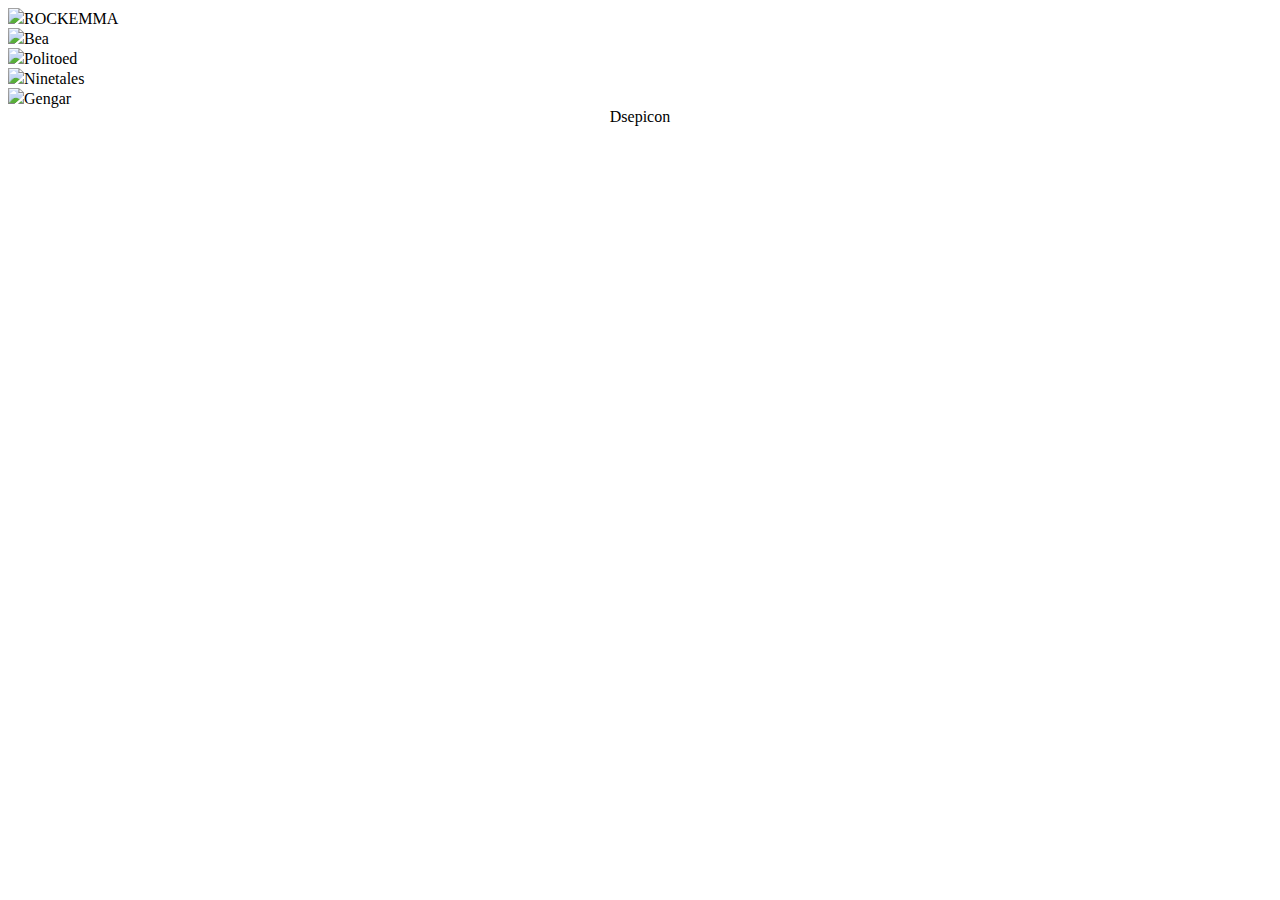
==== MaestroPokemon.html @ c018b03b "Add files via upload" ====
<!DOCTYPE html>
<html lang="en">
<head>
    <meta charset="UTF-8">
    <meta http-equiv="X-UA-Compatible" content="IE=edge">
    <meta name="viewport" content="width=device-width, initial-scale=1.0">
    <title>Dsepicon</title>
       <!--Archivos Css-->
       <link rel="stylesheet" href="./CSS/ConfiguracionesMaestro.css">
       <link rel="stylesheet" href="./CSS/MaestroPokemon.css">

</head>
<body>
    <header><img src="https://i.pinimg.com/favicons/633511db46786a6d45cd16888ce247c8c5651cdb4adce2dac299cea7.png?83e08fb558a837e0ae2758dda455dcc7">ROCKEMMA</header>
    <article>
        <nav><img src="https://static.wikia.nocookie.net/vsbattles/images/0/02/Sword_Shield_Bea.png/revision/latest/scale-to-width-down/200?cb=20191222054609"><a>Bea</a></nav>
        <section>
            <div><img src="https://images.gameinfo.io/pokemon/256/p186f172s1.png"><a>Politoed</a></div>
            <div><img src="https://unite.pokemon.com/images/pokemon/alolan-ninetales/stat/evolution-2-alolan-ninetales.png"><a>Ninetales</a></div>
            <div><img src="https://images.gameinfo.io/pokemon/256/p94f466.webp"><a>Gengar</a></div>
        </section>
    </article>
    <footer><center>Dsepicon</center></footer>
</body>
</html>
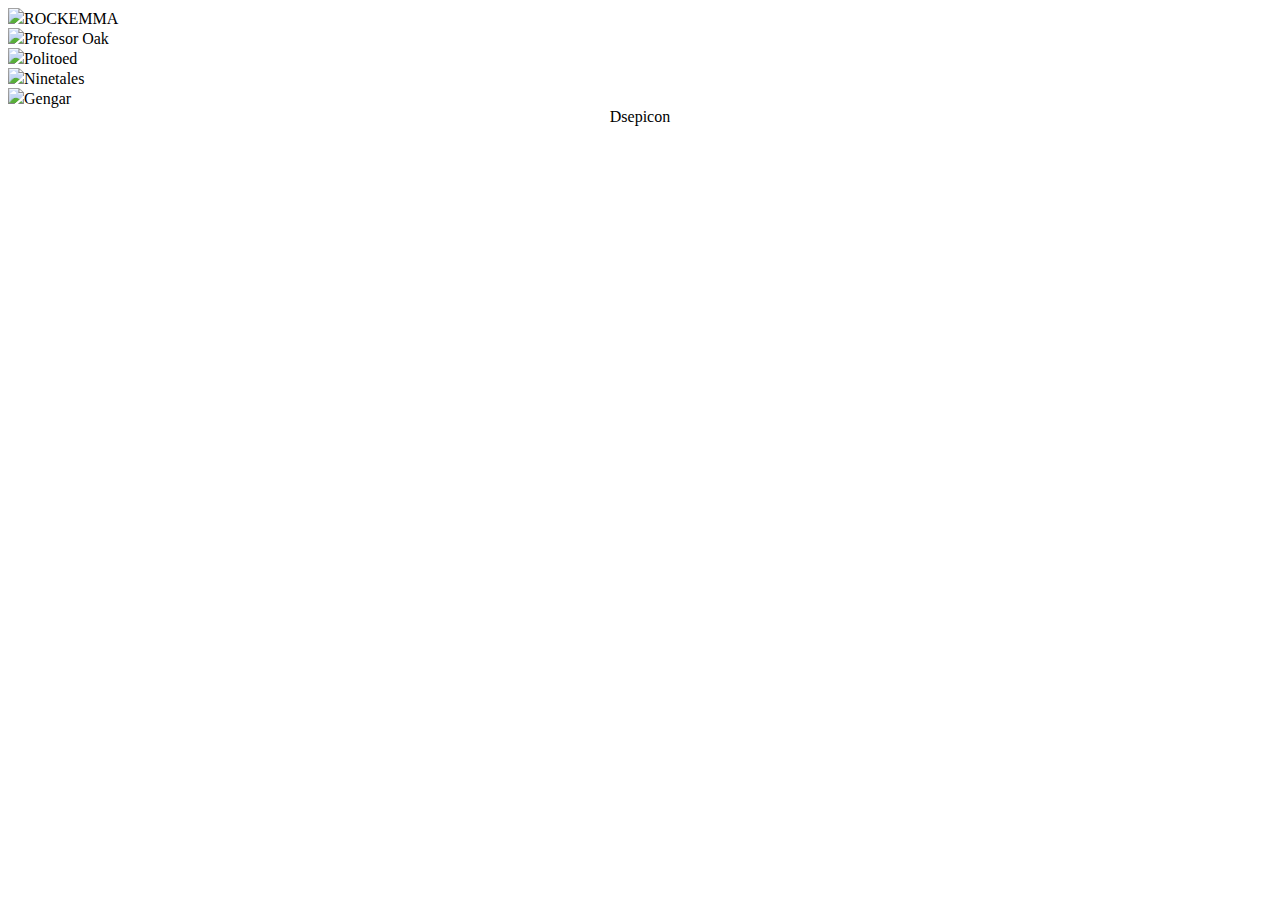
==== commit 6aeb08a1: "Add files via upload" ====
--- a/MaestroPokemon.html
+++ b/MaestroPokemon.html
@@ -13,7 +13,7 @@
 <body>
     <header><img src="https://i.pinimg.com/favicons/633511db46786a6d45cd16888ce247c8c5651cdb4adce2dac299cea7.png?83e08fb558a837e0ae2758dda455dcc7">ROCKEMMA</header>
     <article>
-        <nav><img src="https://static.wikia.nocookie.net/vsbattles/images/0/02/Sword_Shield_Bea.png/revision/latest/scale-to-width-down/200?cb=20191222054609"><a>Bea</a></nav>
+        <nav><img src="https://static.wikia.nocookie.net/espokemon/images/0/0a/Profesor_Oak_%28XY%29.png/revision/latest?cb=20141130014622"><a>Profesor Oak</a></nav>
         <section>
             <div><img src="https://images.gameinfo.io/pokemon/256/p186f172s1.png"><a>Politoed</a></div>
             <div><img src="https://unite.pokemon.com/images/pokemon/alolan-ninetales/stat/evolution-2-alolan-ninetales.png"><a>Ninetales</a></div>
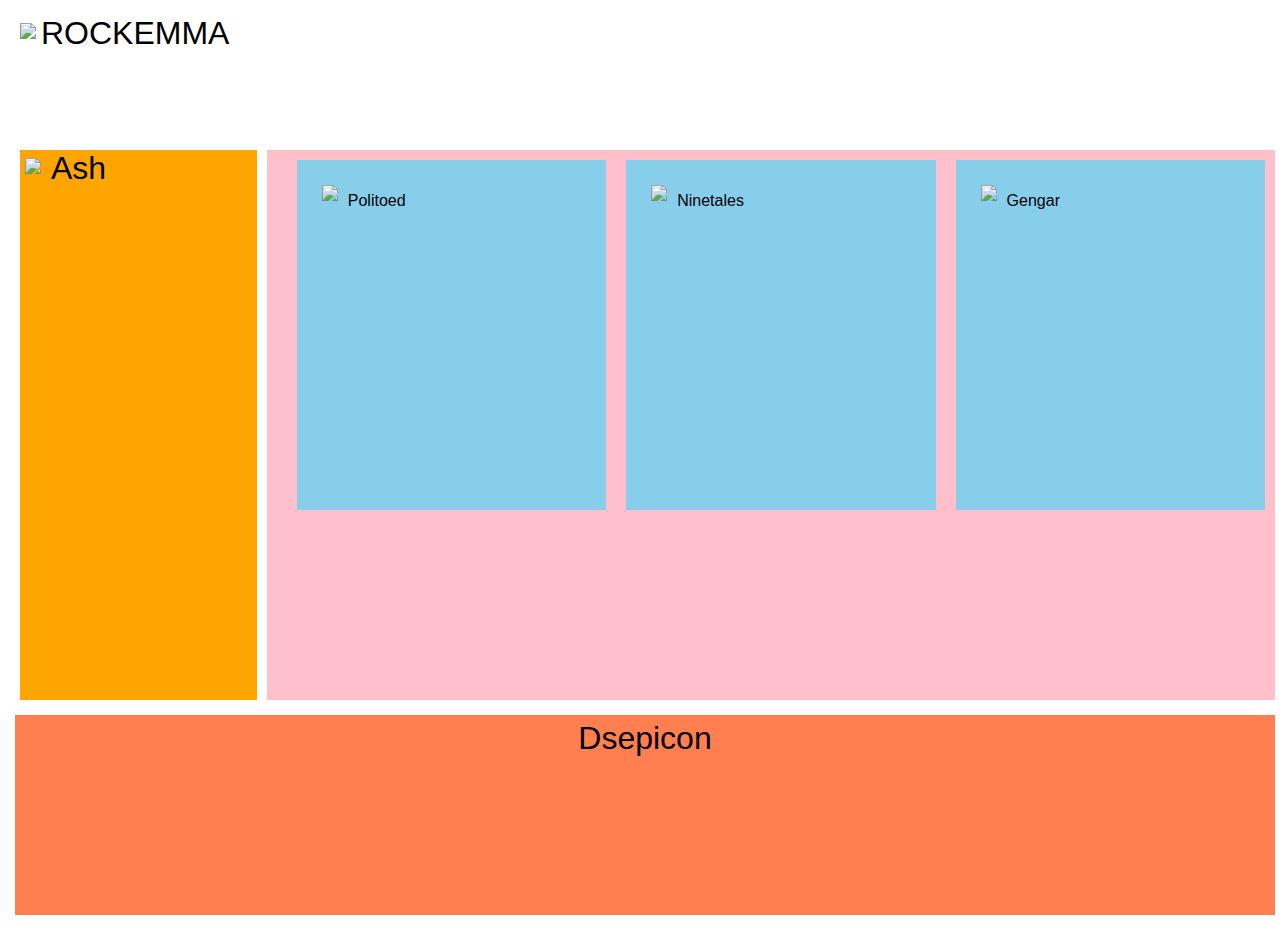
==== commit bdcc6c68: "Add files via upload" ====
--- a/MaestroPokemon.html
+++ b/MaestroPokemon.html
@@ -6,14 +6,14 @@
     <meta name="viewport" content="width=device-width, initial-scale=1.0">
     <title>Dsepicon</title>
        <!--Archivos Css-->
-       <link rel="stylesheet" href="./CSS/ConfiguracionesMaestro.css">
-       <link rel="stylesheet" href="./CSS/MaestroPokemon.css">
+       <link rel="stylesheet" href="./Pokemon.css">
+       <link rel="stylesheet" href="./Configuraciones.css">
 
 </head>
 <body>
     <header><img src="https://i.pinimg.com/favicons/633511db46786a6d45cd16888ce247c8c5651cdb4adce2dac299cea7.png?83e08fb558a837e0ae2758dda455dcc7">ROCKEMMA</header>
     <article>
-        <nav><img src="https://static.wikia.nocookie.net/espokemon/images/0/0a/Profesor_Oak_%28XY%29.png/revision/latest?cb=20141130014622"><a>Profesor Oak</a></nav>
+        <nav><img src= "https://img.wattpad.com/a0269e8f900b31950dd94622362ed08f558840da/[base64]"><a>Ash</a></nav>
         <section>
             <div><img src="https://images.gameinfo.io/pokemon/256/p186f172s1.png"><a>Politoed</a></div>
             <div><img src="https://unite.pokemon.com/images/pokemon/alolan-ninetales/stat/evolution-2-alolan-ninetales.png"><a>Ninetales</a></div>
--- a/Pokemon.css
+++ b/Pokemon.css
@@ -0,0 +1,52 @@
+body{
+    display: flex;
+    flex-direction: column;
+}
+
+header{
+    width:100%;
+    height: 12rem;
+    background-color: rgb(255, 255, 255);
+    font-family: 'Trebuchet MS', 'Lucida Sans Unicode', 'Lucida Grande', 'Lucida Sans', Arial, sans-serif;
+    font-size: xx-large;
+}
+article{
+    display: flex;
+    flex-direction: row;
+    padding-left: 0rem;
+    background-color: transparent;
+    width: 100.4%;
+}
+nav{
+    width: 25rem;
+    height: 55rem;
+    background-color: orange;
+    font-family: 'Trebuchet MS', 'Lucida Sans Unicode', 'Lucida Grande', 'Lucida Sans', Arial, sans-serif;
+    font-size: xx-large;
+    padding-right: 1rem;
+
+}
+section{
+    display: flex;
+    height: 55rem;
+    width: 106.6rem;
+    background-color: pink;
+    padding-left: 2rem;
+}
+div{
+    flex: 1rem;
+    margin: 1rem;
+    font-size: medium;
+    width: 20rem;
+    height: 35rem;
+    padding: 2rem;
+    font-family: 'Trebuchet MS', 'Lucida Sans Unicode', 'Lucida Grande', 'Lucida Sans', Arial, sans-serif;
+    background-color: skyblue;
+}
+footer{
+    background-color: coral;
+    height: 20rem;
+    width: 100%;
+    font-size: xx-large;
+    font-family: 'Trebuchet MS', 'Lucida Sans Unicode', 'Lucida Grande', 'Lucida Sans', Arial, sans-serif;
+}--- a/Configuraciones.css
+++ b/Configuraciones.css
@@ -0,0 +1,10 @@
+*{
+    padding: 0rem;
+    margin: 0.5rem;
+    box-sizing: border-box;
+}
+
+html{
+    font-size: 10px;
+    font-family: monospace;
+}